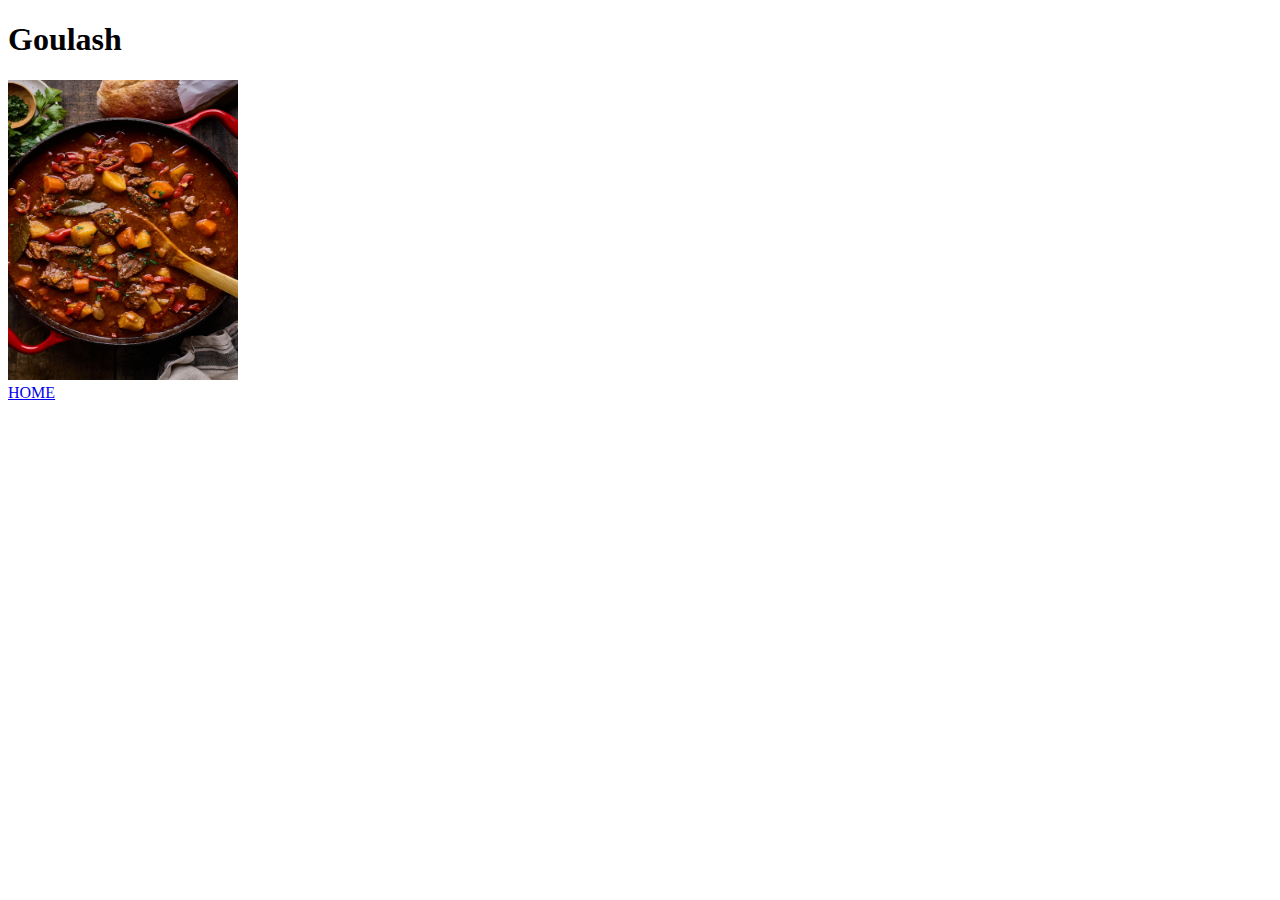
==== recipes/goulash.html @ 97da6577 "add goulash.html boilerplate and goulash image" ====
<!DOCTYPE html>
<html>
    <head>
        <meta charset="utf-8">
        <title>Goulash</title>
    </head>
    <body>
        <h1>Goulash</h1>
        <image src="../assets/goulash.jpg" alt="Goulash" height="300" width="230">
    </body>
    <footer>
        <a href="../index.html">HOME</a>
    </footer>
</html>
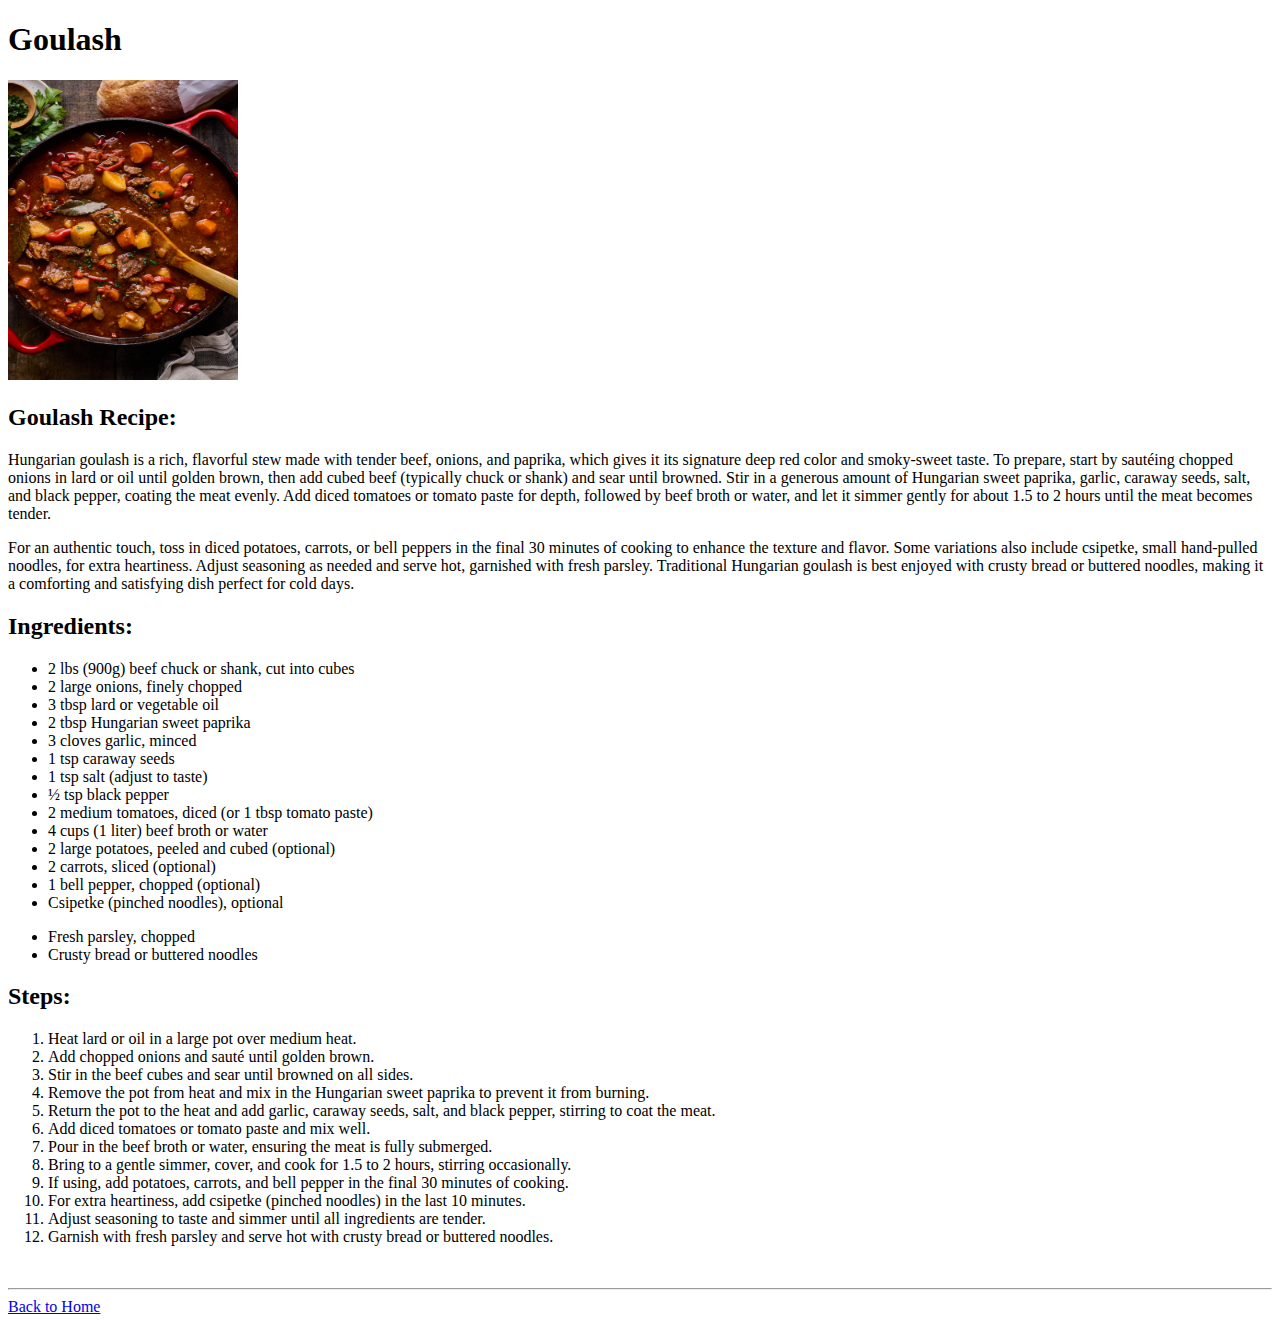
==== commit e0522f57: "add two more recipes" ====
--- a/recipes/goulash.html
+++ b/recipes/goulash.html
@@ -7,8 +7,63 @@
     <body>
         <h1>Goulash</h1>
         <image src="../assets/goulash.jpg" alt="Goulash" height="300" width="230">
+        <h2>Goulash Recipe: </h2>
+        <p>
+            Hungarian goulash is a rich, flavorful stew made with tender beef, onions, and paprika, 
+            which gives it its signature deep red color and smoky-sweet taste. To prepare, start by 
+            sautéing chopped onions in lard or oil until golden brown, then add cubed beef (typically chuck or shank)
+             and sear until browned. Stir in a generous amount of Hungarian sweet paprika, garlic, caraway seeds, salt, 
+             and black pepper, coating the meat evenly. Add diced tomatoes or tomato paste for depth, 
+             followed by beef broth or water, and let it simmer gently for about 1.5 to 2 hours until the meat becomes tender.
+        </p>
+        <p>
+            For an authentic touch, toss in diced potatoes, carrots, or bell peppers in the final 30 minutes of 
+            cooking to enhance the texture and flavor. Some variations also include csipetke, small hand-pulled 
+            noodles, for extra heartiness. Adjust seasoning as needed and serve hot, garnished with fresh parsley. 
+            Traditional Hungarian goulash is best enjoyed with crusty bread or buttered noodles, 
+            making it a comforting and satisfying dish perfect for cold days.
+        </p>
+        <h2>Ingredients: </h2>
+        <ul>
+            <li>2 lbs (900g) beef chuck or shank, cut into cubes</li>
+            <li>2 large onions, finely chopped</li>
+            <li>3 tbsp lard or vegetable oil</li>
+            <li>2 tbsp Hungarian sweet paprika</li>
+            <li>3 cloves garlic, minced</li>
+            <li>1 tsp caraway seeds</li>
+            <li>1 tsp salt (adjust to taste)</li>
+            <li>½ tsp black pepper</li>
+            <li>2 medium tomatoes, diced (or 1 tbsp tomato paste)</li>
+            <li>4 cups (1 liter) beef broth or water</li>
+            <li>2 large potatoes, peeled and cubed (optional)</li>
+            <li>2 carrots, sliced (optional)</li>
+            <li>1 bell pepper, chopped (optional)</li>
+            <li>Csipetke (pinched noodles), optional</li>
+          </ul>
+          
+          <ul>
+            <li>Fresh parsley, chopped</li>
+            <li>Crusty bread or buttered noodles</li>
+          </ul>
+        <h2>Steps:</h2>
+        <ol>
+            <li>Heat lard or oil in a large pot over medium heat.</li>
+            <li>Add chopped onions and sauté until golden brown.</li>
+            <li>Stir in the beef cubes and sear until browned on all sides.</li>
+            <li>Remove the pot from heat and mix in the Hungarian sweet paprika to prevent it from burning.</li>
+            <li>Return the pot to the heat and add garlic, caraway seeds, salt, and black pepper, stirring to coat the meat.</li>
+            <li>Add diced tomatoes or tomato paste and mix well.</li>
+            <li>Pour in the beef broth or water, ensuring the meat is fully submerged.</li>
+            <li>Bring to a gentle simmer, cover, and cook for 1.5 to 2 hours, stirring occasionally.</li>
+            <li>If using, add potatoes, carrots, and bell pepper in the final 30 minutes of cooking.</li>
+            <li>For extra heartiness, add csipetke (pinched noodles) in the last 10 minutes.</li>
+            <li>Adjust seasoning to taste and simmer until all ingredients are tender.</li>
+            <li>Garnish with fresh parsley and serve hot with crusty bread or buttered noodles.</li>
+          </ol>
     </body>
+    <br>
+    <hr>
     <footer>
-        <a href="../index.html">HOME</a>
+        <a href="../index.html">Back to Home</a>
     </footer>
 </html>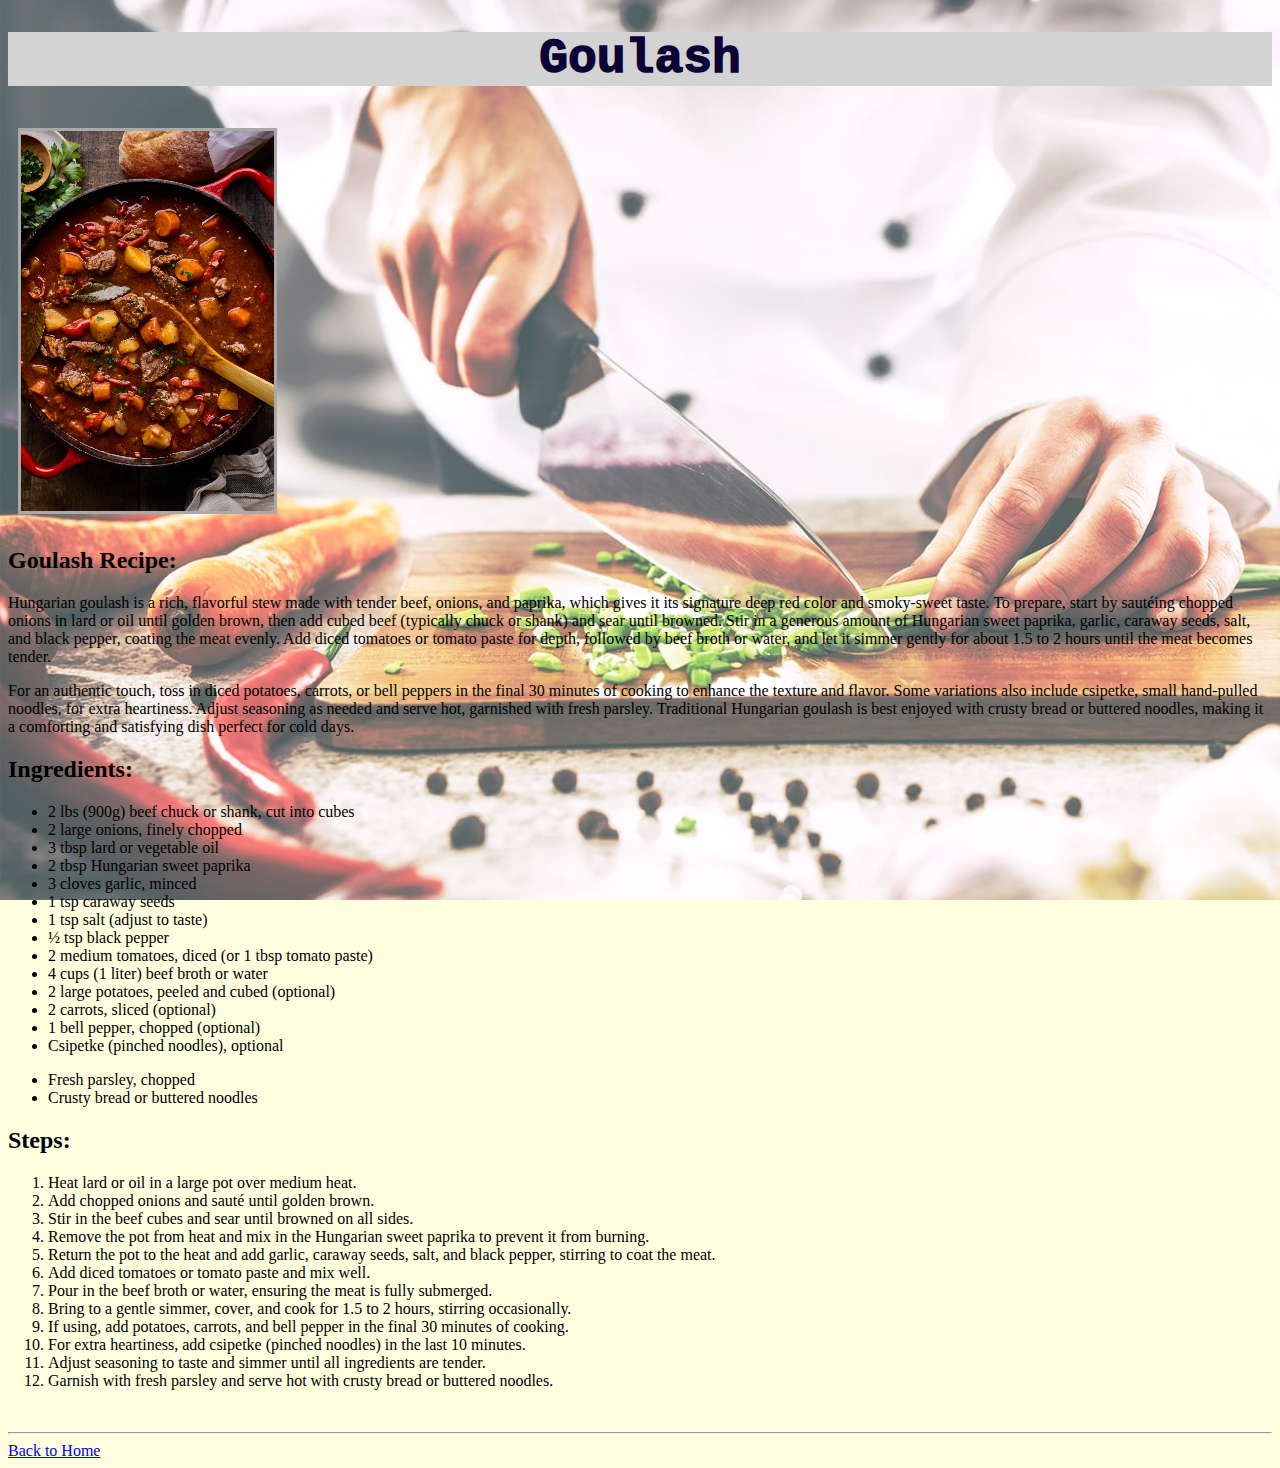
==== commit 16ac34ba: "add css for odin recipes and goulash" ====
--- a/recipes/goulash.html
+++ b/recipes/goulash.html
@@ -3,10 +3,11 @@
     <head>
         <meta charset="utf-8">
         <title>Goulash</title>
+        <link rel ="stylesheet" href="goulash.css">
     </head>
     <body>
         <h1>Goulash</h1>
-        <image src="../assets/goulash.jpg" alt="Goulash" height="300" width="230">
+        <img src="../assets/goulash.jpg" alt="Goulash">
         <h2>Goulash Recipe: </h2>
         <p>
             Hungarian goulash is a rich, flavorful stew made with tender beef, onions, and paprika, 
--- a/recipes/goulash.css
+++ b/recipes/goulash.css
@@ -0,0 +1,46 @@
+h1 {
+    color: rgb(13, 2, 53);
+    font-family: 'Courier New', Courier, monospace, sans-serif;
+    font-size: 3rem;
+    font-weight: 1000;
+    text-align: center;
+    background-color: lightgray;
+}
+
+
+body {
+    background-color: lightyellow;
+    background-image: linear-gradient(rgba(255, 255, 255, 0.3), rgba(255, 255, 255, 0.3)), url(../assets/cooking-goulash.jpg);
+    background-size: cover;
+    background-attachment: fixed;
+}
+
+img {
+    height: auto ;
+    width: 20%;
+    border:3px darkgrey solid;
+    margin: 10px;
+    text-align: center;
+
+p {
+    font-family: 'Courier New', Courier, monospace, sans-serif;
+    font-size: 1rem;
+    text-align: justify;
+    font-weight: 600;
+}
+
+li {
+    font-family: 'Courier New', Courier, monospace, sans-serif;
+    font-size: 1rem;
+    text-align: justify;
+    font-weight: 550;
+}
+
+h2{
+    background-color: lightgray;
+    font-family: 'Courier New', Courier, monospace, sans-serif;
+    font-size: 2rem;
+    font-weight: 1000;
+    text-align: center;
+}
+
